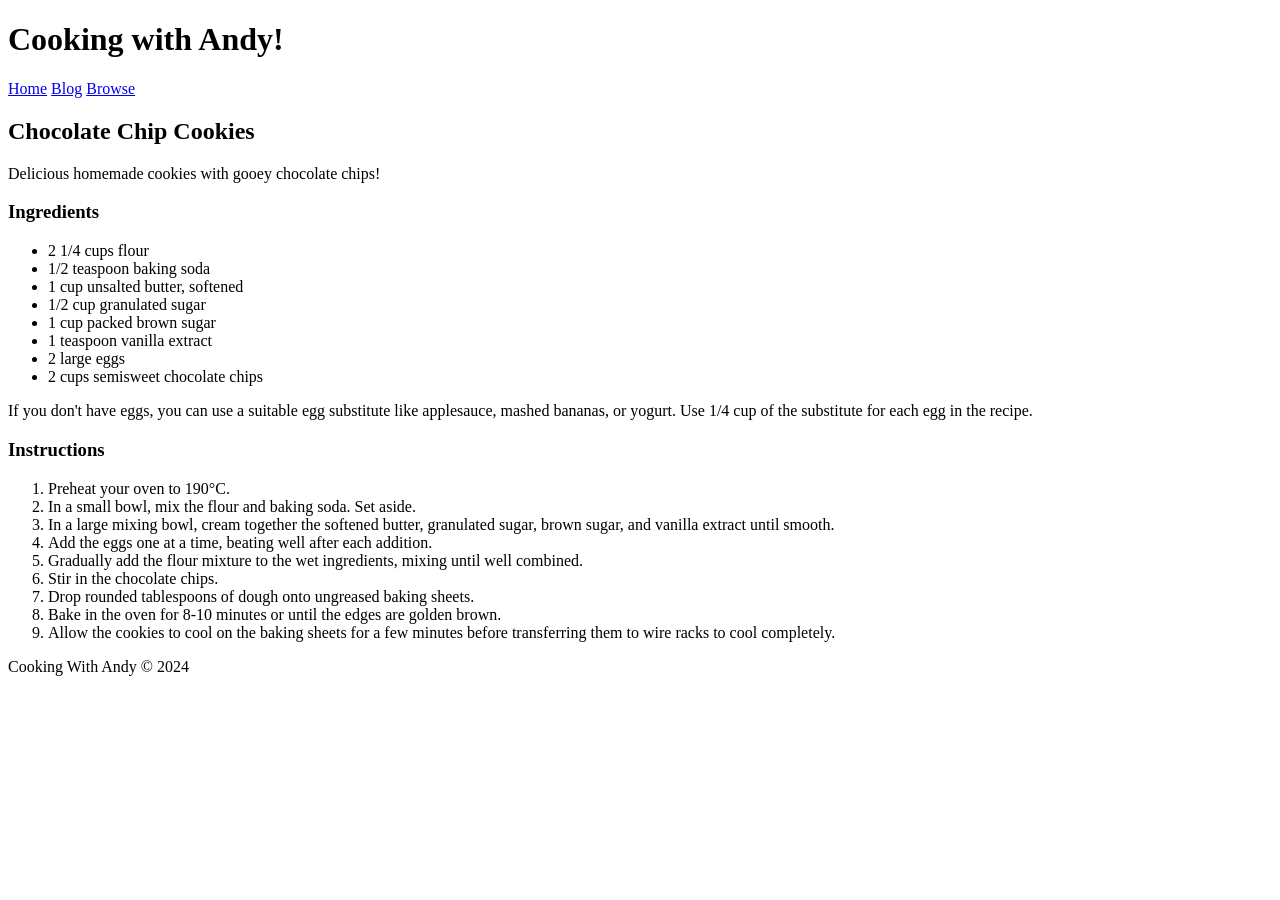
==== assessment-1-set-exercises/exercise-1-semantic-markup/index.html @ f0f93450 "01-exercise-COMPLETED" ====
<!--
Assessment: Web Development I – Set Exercises
Exercise: 1-Semantic Markup

Description:
This webpage was created as part of the Web Development I assessment.
It demonstrates the required HTML structure and CSS styling techniques
covered in the module.

Learning Resources:
Some coding techniques were implemented with guidance from online learning
resources such as web development tutorials, documentation websites,
and educational videos.

Author: Anelia Tomova 
Year: 2026 
-->
<!DOCTYPE html>
<html>

<head>
    <!-- Page title shown in the browser tab -->
    <title>Cooking with Andy!</title>
    <!-- Link to the external CSS stylesheet -->
    <link rel="stylesheet" href="style.css">
</head>

<body>
    <!-- Website header containing the page title and navigation -->
    <header>
        <h1>Cooking with Andy!</h1>
        <!-- Main navigation menu -->
        <nav>
            <a href="#home">Home</a>
            <a href="#blog">Blog</a>
            <a href="#browse">Browse</a>
        </nav>
    </header>

    <!-- Main content of the webpage -->
    <main>
        <!-- Article element used for the recipe content -->
        <article>
            <!-- Section introducing the recipe -->
            <section>
                <h2>Chocolate Chip Cookies</h2>
                <p>Delicious homemade cookies with gooey chocolate chips!</p>
            </section>
            <!-- Ingredients section -->
            <section>
                <h3>Ingredients</h3>
                <!-- Unordered list used for ingredients -->
                <ul>
                    <li>2 1/4 cups flour</li>
                    <li>1/2 teaspoon baking soda</li>
                    <li>1 cup unsalted butter, softened</li>
                    <li>1/2 cup granulated sugar</li>
                    <li>1 cup packed brown sugar</li>
                    <li>1 teaspoon vanilla extract</li>
                    <li>2 large eggs</li>
                    <li>2 cups semisweet chocolate chips</li>
                </ul>
            </section>
            <!-- Aside used for additional helpful information related to the recipe -->
            <aside>
                <p>
                    If you don't have eggs, you can use a suitable egg substitute like applesauce, mashed bananas, or
                    yogurt. Use 1/4 cup of the substitute for each egg in the recipe.
                </p>
            </aside>
            <!-- Instructions section -->
            <section>
                <h3>Instructions</h3>
                <!-- Ordered list used because the steps must be followed in sequence -->
                <ol>
                    <li>Preheat your oven to 190°C.</li>
                    <li>In a small bowl, mix the flour and baking soda. Set aside.</li>
                    <li>In a large mixing bowl, cream together the softened butter, granulated sugar, brown sugar, and
                        vanilla extract until smooth.</li>
                    <li>Add the eggs one at a time, beating well after each addition.</li>
                    <li>Gradually add the flour mixture to the wet ingredients, mixing until well combined.</li>
                    <li>Stir in the chocolate chips.</li>
                    <li>Drop rounded tablespoons of dough onto ungreased baking sheets.</li>
                    <li>Bake in the oven for 8-10 minutes or until the edges are golden brown.</li>
                    <li>Allow the cookies to cool on the baking sheets for a few minutes before transferring them to
                        wire racks to cool completely.</li>
                </ol>
            </section>

        </article>

    </main>

    <!-- Footer containing copyright information -->
    <footer>
        <p>Cooking With Andy &copy; 2024</p>
    </footer>

</body>

</html>
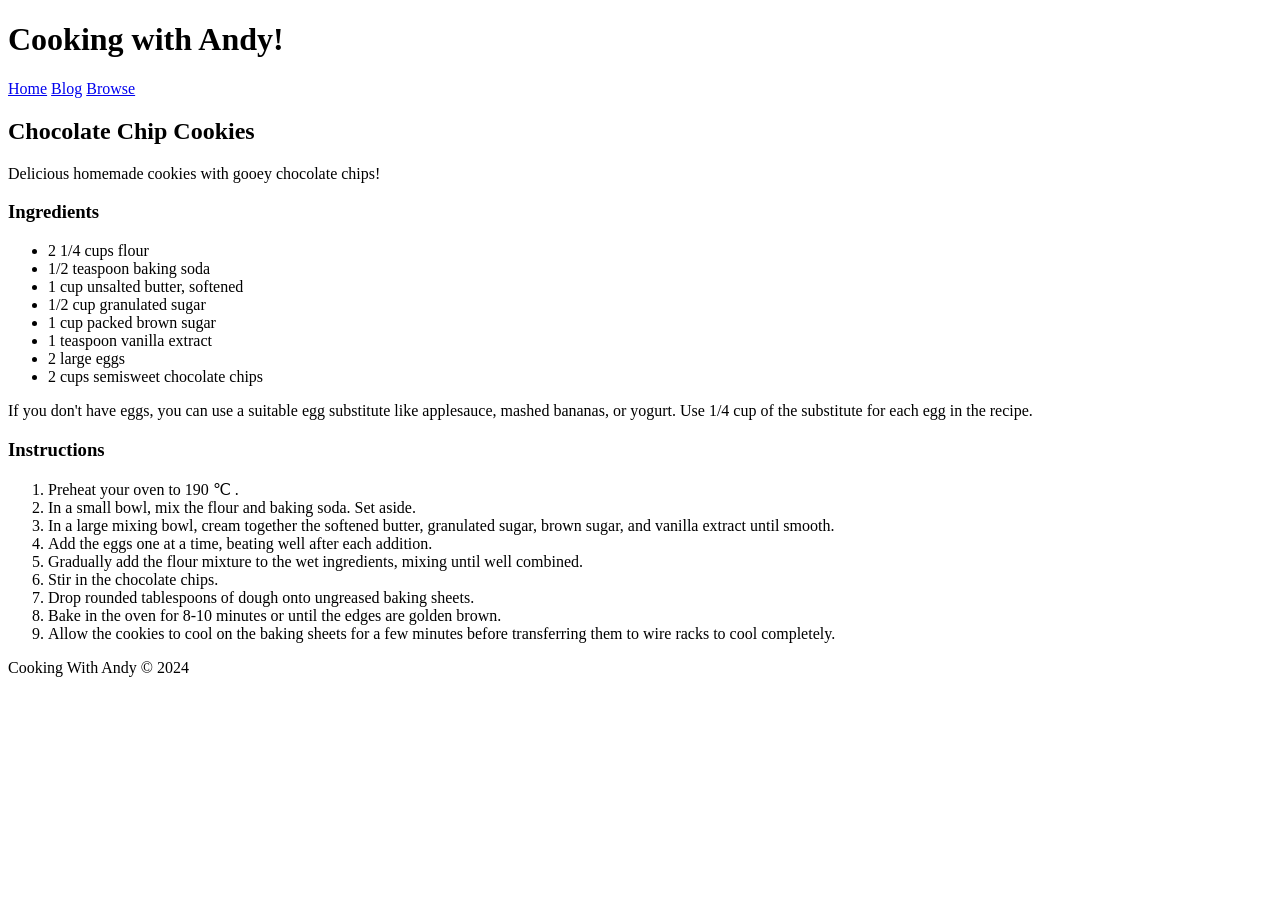
==== commit 47e70103: "01-exercise-COMPLETED" ====
--- a/assessment-1-set-exercises/exercise-1-semantic-markup/index.html
+++ b/assessment-1-set-exercises/exercise-1-semantic-markup/index.html
@@ -73,7 +73,7 @@
                 <h3>Instructions</h3>
                 <!-- Ordered list used because the steps must be followed in sequence -->
                 <ol>
-                    <li>Preheat your oven to 190°C.</li>
+                    <li>Preheat your oven to 190 &#8451; .</li>
                     <li>In a small bowl, mix the flour and baking soda. Set aside.</li>
                     <li>In a large mixing bowl, cream together the softened butter, granulated sugar, brown sugar, and
                         vanilla extract until smooth.</li>
